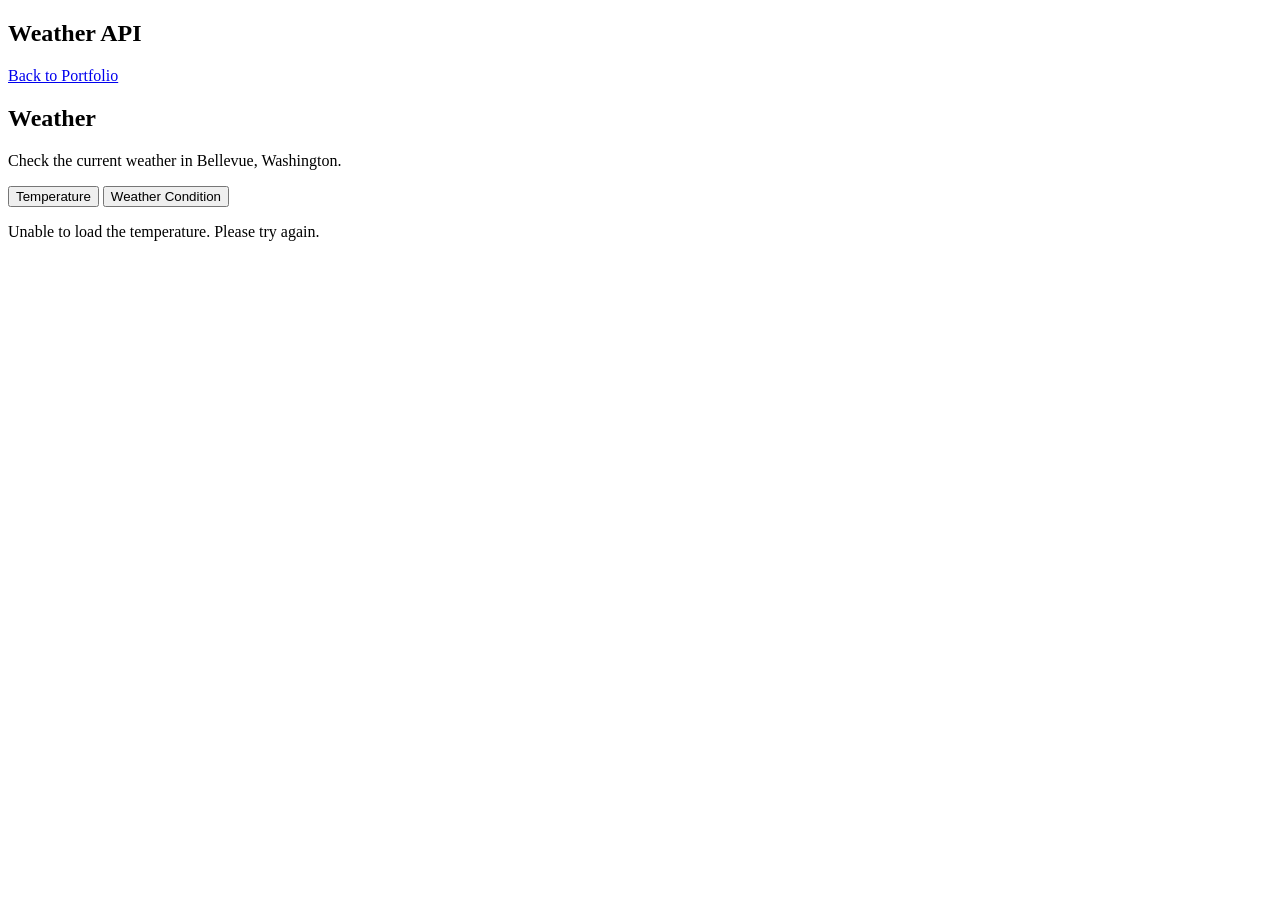
==== openapi.html @ 1e1f5076 "added open api page" ====
<!-- =========================
     Open-Meteo Weather API
     ========================= -->
<!DOCTYPE html>
<html lang="en">
<head>
    <meta charset="UTF-8">
    <meta name="viewport" content="width=device-width, initial-scale=1.0">
    <title>openApi
    </title>

     <nav>

            <h1>Weather API</h1>

            <a href="index.html">
                Back to Portfolio
            </a>

        </nav>

</head>
<body>
    
<section id="weather">

    <h2>Weather</h2>

    <p class="weather-intro">
        Check the current weather in Bellevue, Washington.
    </p>

    <!-- Navigation between API data -->
    <div class="weather-navigation">

        <button
            id="temperature-button"
            class="weather-nav-button active"
            type="button"
        >
            Temperature
        </button>

        <button
            id="condition-button"
            class="weather-nav-button"
            type="button"
        >
            Weather Condition
        </button>

    </div>

    <!-- Weather API result -->
    <div id="weather-result" class="weather-card">

        <p>Loading weather information...</p>

    </div>

</section>
 <script src="js/openapi.js"></script>
</body>
</html>
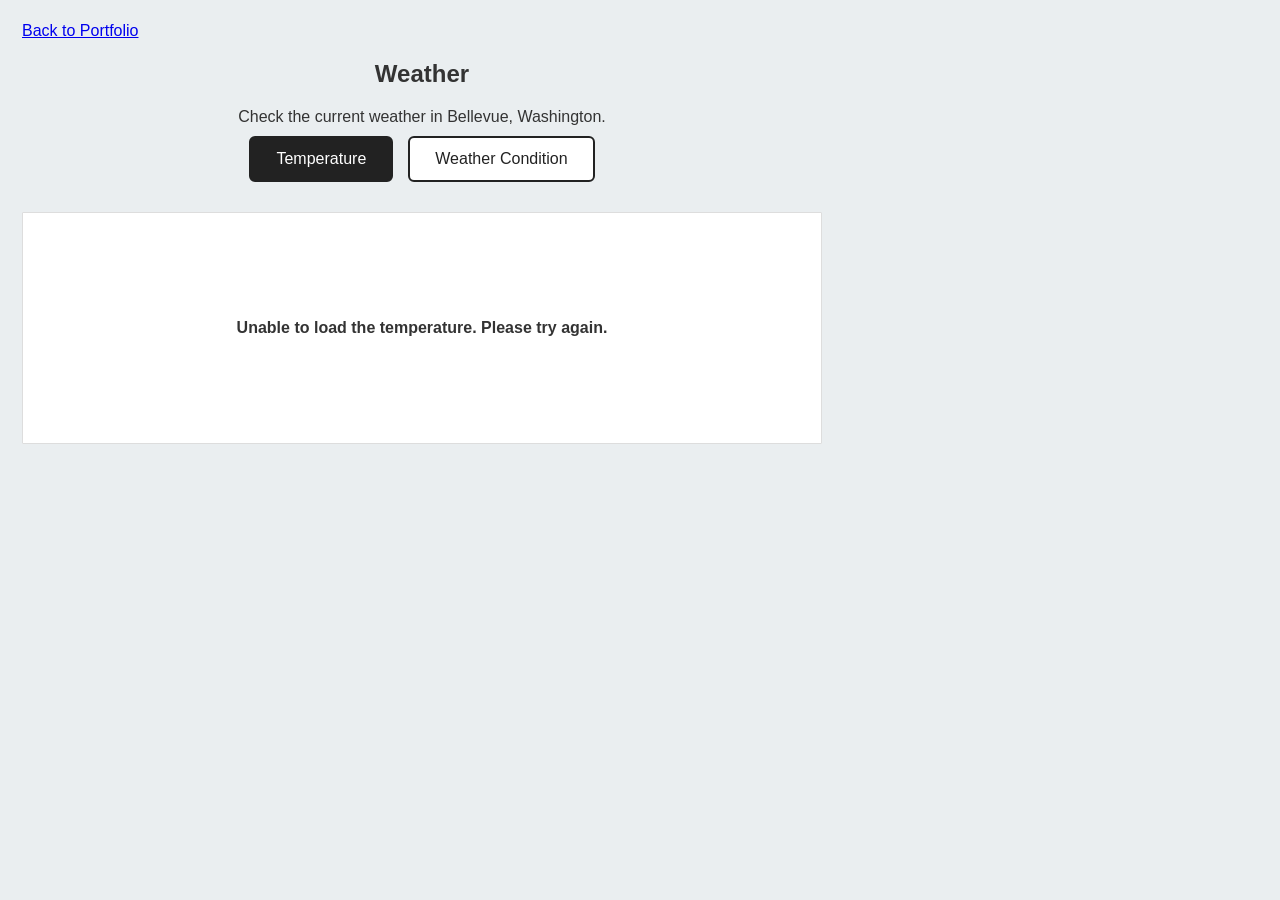
==== commit 5741c451: "added open api page" ====
--- a/openapi.html
+++ b/openapi.html
@@ -6,22 +6,16 @@
 <head>
     <meta charset="UTF-8">
     <meta name="viewport" content="width=device-width, initial-scale=1.0">
-    <title>openApi
+     <link rel="stylesheet" href="css/openapi.css">
+    <title>Weather API</title>
     </title>
-
-     <nav>
-
-            <h1>Weather API</h1>
-
+</head>
+<body>
+ <nav>
             <a href="index.html">
                 Back to Portfolio
             </a>
-
-        </nav>
-
-</head>
-<body>
-    
+        </nav>   
 <section id="weather">
 
     <h2>Weather</h2>
--- a/css/openapi.css
+++ b/css/openapi.css
@@ -0,0 +1,114 @@
+/*  Weather API Section
+    */
+body { 
+background-image: url('https://images.unsplash.com/photo-1507525428034-b723cf961d3e?ixlib=rb-4.0.3&ixid=M3wxMjA3fDB8MHxwaG90by1wYWdlfHx8fGVufDB8fHx8&auto=format&fit=crop&w=1470&q=80');
+background-repeat: no-repeat;
+background-size: cover;
+background-position: center;
+background-color: #ccd6db67;
+color: #333;
+font-family: Arial, sans-serif;
+margin: 10px;
+padding: 12px;
+justify-content: center;
+}
+
+#weather {
+    text-align: center;
+    max-width: 800px;
+}
+
+.weather-intro {
+    margin-bottom: 10px;
+}
+
+
+/* Weather navigation */
+
+.weather-navigation {
+    display: flex;
+    justify-content: center;
+    flex-wrap: wrap;
+    gap: 15px;
+
+    margin-bottom: 30px;
+}
+
+.weather-nav-button {
+    padding: 12px 25px;
+
+    border: 2px solid #222;
+    border-radius: 6px;
+
+    background-color: white;
+    color: #222;
+
+    font-family: inherit;
+    font-size: 1rem;
+
+    cursor: pointer;
+}
+
+.weather-nav-button:hover {
+    background-color: #eeeeee;
+}
+
+.weather-nav-button.active {
+    background-color: #222;
+    color: white;
+}
+
+
+/* Weather result card */
+
+.weather-card {
+    min-height: 220px;
+
+    padding: 5px;
+
+    background-color: white;
+
+    border: 1px solid #ddd;
+    border-radius: 1px;
+
+    display: flex;
+    flex-direction: column;
+
+    justify-content: center;
+    align-items: center;
+
+    gap: 12px;
+}
+
+
+/* Temperature */
+
+.temperature-value {
+    font-size: 3rem;
+    font-weight: 700;
+}
+
+.temperature-label {
+    font-size: 1.2rem;
+    font-weight: 600;
+}
+
+
+/* Weather condition */
+
+.condition-icon {
+    font-size: 3rem;
+}
+
+.condition-value {
+    font-size: 1.8rem;
+    font-weight: 700;
+}
+
+
+/* Error message */
+
+.weather-error {
+    font-weight: 600;
+}
+
